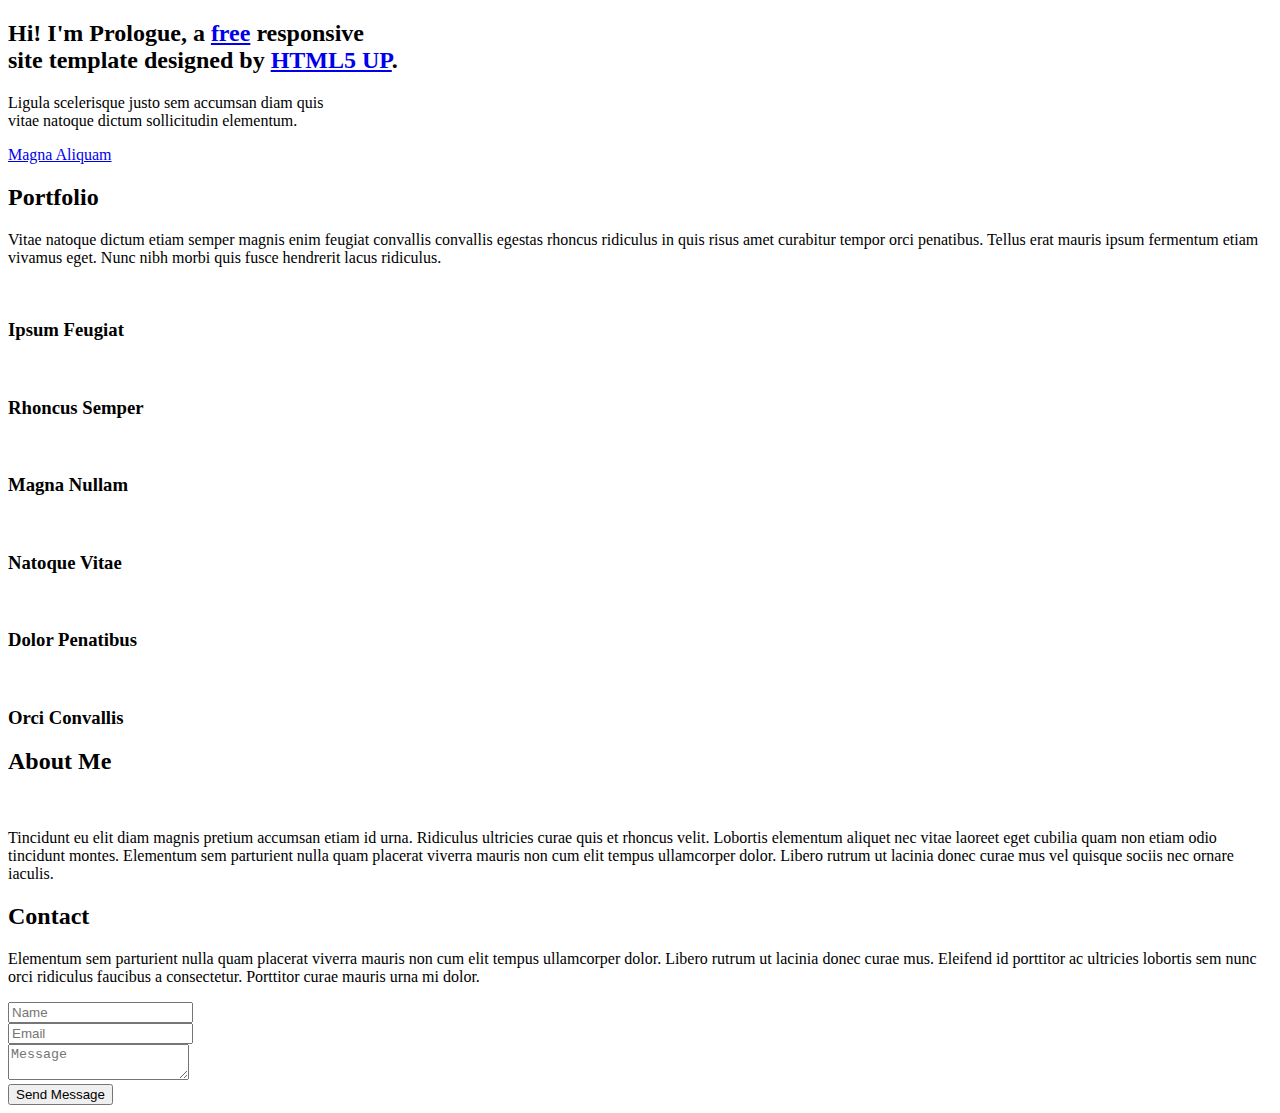
==== src/main/resources/templates/content/index.html @ abeb46ee "mysql setting and template setting - second commit" ====
<!DOCTYPE HTML>
<!--
	Prologue by HTML5 UP
	html5up.net | @ajlkn
	Free for personal and commercial use under the CCA 3.0 license (html5up.net/license)
-->
<html>
	<head>
		<title>Prologue by HTML5 UP</title>
		<meta charset="utf-8" />
		<meta name="viewport" content="width=device-width, initial-scale=1, user-scalable=no" />
		<link rel="stylesheet" href="css/main.css" />
	</head>
	<body class="is-preload">

	<th:block th:replace="layouts/header :: header"></th:block>
		<!-- Main -->
			<div id="main">

				<!-- Intro -->
					<section id="top" class="one dark cover">
						<div class="container">

							<header>
								<h2 class="alt">Hi! I'm <strong>Prologue</strong>, a <a href="http://html5up.net/license">free</a> responsive<br />
								site template designed by <a href="http://html5up.net">HTML5 UP</a>.</h2>
								<p>Ligula scelerisque justo sem accumsan diam quis<br />
								vitae natoque dictum sollicitudin elementum.</p>
							</header>

							<footer>
								<a href="#portfolio" class="button scrolly">Magna Aliquam</a>
							</footer>

						</div>
					</section>

				<!-- Portfolio -->
					<section id="portfolio" class="two">
						<div class="container">

							<header>
								<h2>Portfolio</h2>
							</header>

							<p>Vitae natoque dictum etiam semper magnis enim feugiat convallis convallis
							egestas rhoncus ridiculus in quis risus amet curabitur tempor orci penatibus.
							Tellus erat mauris ipsum fermentum etiam vivamus eget. Nunc nibh morbi quis
							fusce hendrerit lacus ridiculus.</p>

							<div class="row">
								<div class="col-4 col-12-mobile">
									<article class="item">
										<a href="#" class="image fit"><img src="images/pic02.jpg" alt="" /></a>
										<header>
											<h3>Ipsum Feugiat</h3>
										</header>
									</article>
									<article class="item">
										<a href="#" class="image fit"><img src="images/pic03.jpg" alt="" /></a>
										<header>
											<h3>Rhoncus Semper</h3>
										</header>
									</article>
								</div>
								<div class="col-4 col-12-mobile">
									<article class="item">
										<a href="#" class="image fit"><img src="images/pic04.jpg" alt="" /></a>
										<header>
											<h3>Magna Nullam</h3>
										</header>
									</article>
									<article class="item">
										<a href="#" class="image fit"><img src="images/pic05.jpg" alt="" /></a>
										<header>
											<h3>Natoque Vitae</h3>
										</header>
									</article>
								</div>
								<div class="col-4 col-12-mobile">
									<article class="item">
										<a href="#" class="image fit"><img src="images/pic06.jpg" alt="" /></a>
										<header>
											<h3>Dolor Penatibus</h3>
										</header>
									</article>
									<article class="item">
										<a href="#" class="image fit"><img src="images/pic07.jpg" alt="" /></a>
										<header>
											<h3>Orci Convallis</h3>
										</header>
									</article>
								</div>
							</div>

						</div>
					</section>

				<!-- About Me -->
					<section id="about" class="three">
						<div class="container">

							<header>
								<h2>About Me</h2>
							</header>

							<a href="#" class="image featured"><img src="images/pic08.jpg" alt="" /></a>

							<p>Tincidunt eu elit diam magnis pretium accumsan etiam id urna. Ridiculus
							ultricies curae quis et rhoncus velit. Lobortis elementum aliquet nec vitae
							laoreet eget cubilia quam non etiam odio tincidunt montes. Elementum sem
							parturient nulla quam placerat viverra mauris non cum elit tempus ullamcorper
							dolor. Libero rutrum ut lacinia donec curae mus vel quisque sociis nec
							ornare iaculis.</p>

						</div>
					</section>

				<!-- Contact -->
					<section id="contact" class="four">
						<div class="container">

							<header>
								<h2>Contact</h2>
							</header>

							<p>Elementum sem parturient nulla quam placerat viverra
							mauris non cum elit tempus ullamcorper dolor. Libero rutrum ut lacinia
							donec curae mus. Eleifend id porttitor ac ultricies lobortis sem nunc
							orci ridiculus faucibus a consectetur. Porttitor curae mauris urna mi dolor.</p>

							<form method="post" action="#">
								<div class="row">
									<div class="col-6 col-12-mobile"><input type="text" name="name" placeholder="Name" /></div>
									<div class="col-6 col-12-mobile"><input type="text" name="email" placeholder="Email" /></div>
									<div class="col-12">
										<textarea name="message" placeholder="Message"></textarea>
									</div>
									<div class="col-12">
										<input type="submit" value="Send Message" />
									</div>
								</div>
							</form>

						</div>
					</section>

			</div>

	<th:block th:replace="layouts/footer :: footer"></th:block>

		<!-- Scripts -->
			<script src="js/jquery.min.js"></script>
			<script src="js/jquery.scrolly.min.js"></script>
			<script src="js/jquery.scrollex.min.js"></script>
			<script src="js/browser.min.js"></script>
			<script src="js/breakpoints.min.js"></script>
			<script src="js/util.js"></script>
			<script src="js/main.js"></script>

	</body>
</html>
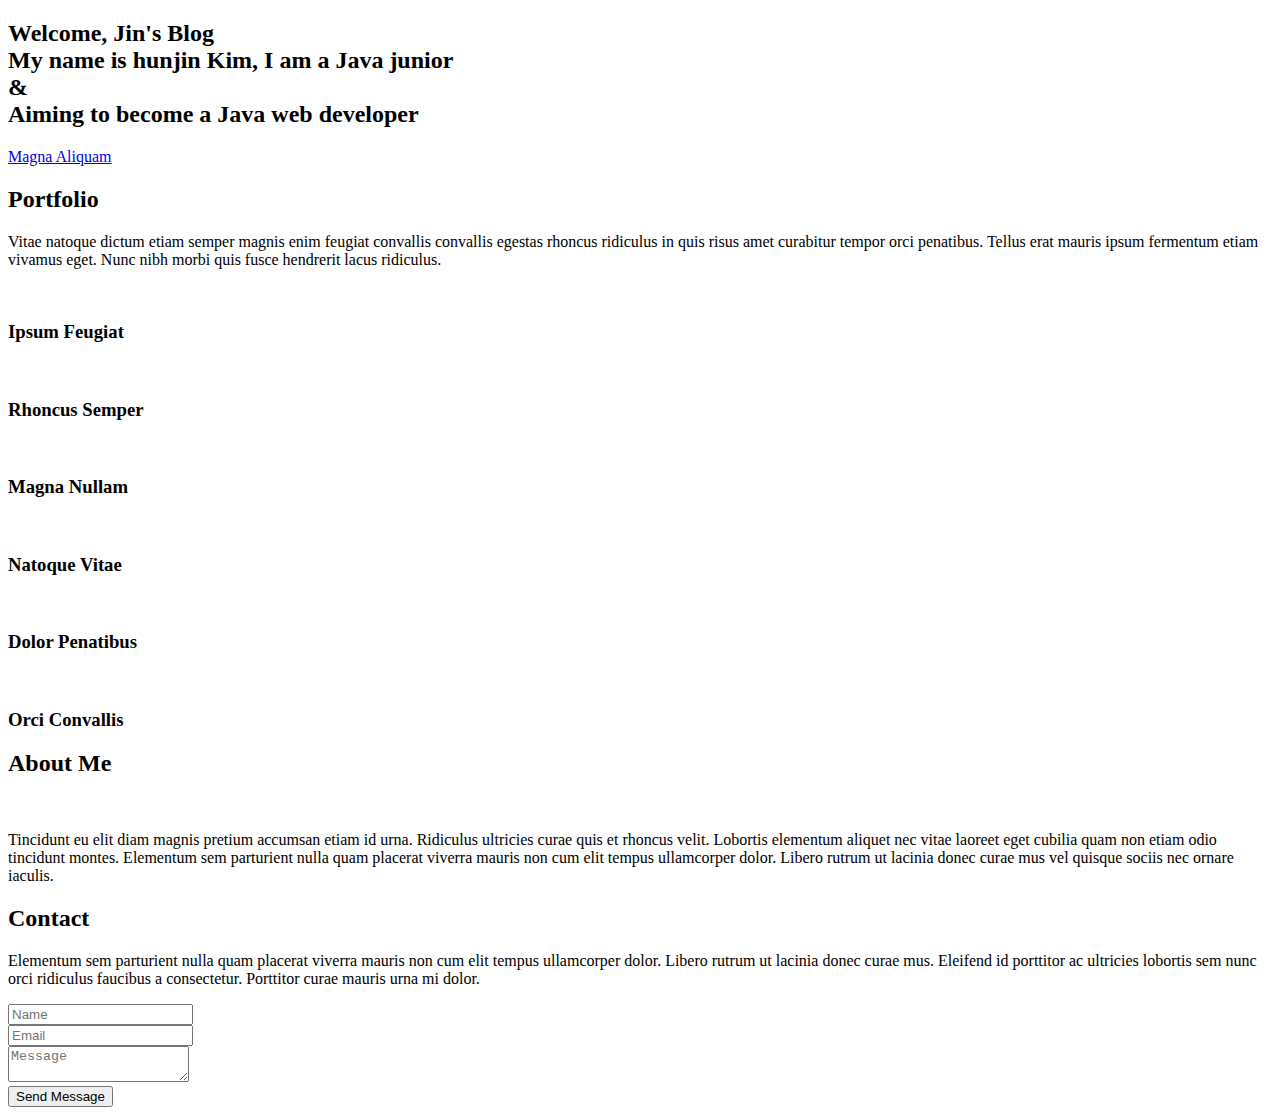
==== commit 857d5f74: "create Entity and Repository and security configuration -Third commit" ====
--- a/src/main/resources/templates/content/index.html
+++ b/src/main/resources/templates/content/index.html
@@ -22,10 +22,12 @@
 						<div class="container">
 
 							<header>
-								<h2 class="alt">Hi! I'm <strong>Prologue</strong>, a <a href="http://html5up.net/license">free</a> responsive<br />
-								site template designed by <a href="http://html5up.net">HTML5 UP</a>.</h2>
-								<p>Ligula scelerisque justo sem accumsan diam quis<br />
-								vitae natoque dictum sollicitudin elementum.</p>
+								<h2 class="alt">
+									Welcome, Jin's Blog<br>My name is <strong>hunjin Kim</strong>,
+									I am a Java junior<br>&<br>
+									Aiming to become a Java web developer
+								</h2>
+
 							</header>
 
 							<footer>
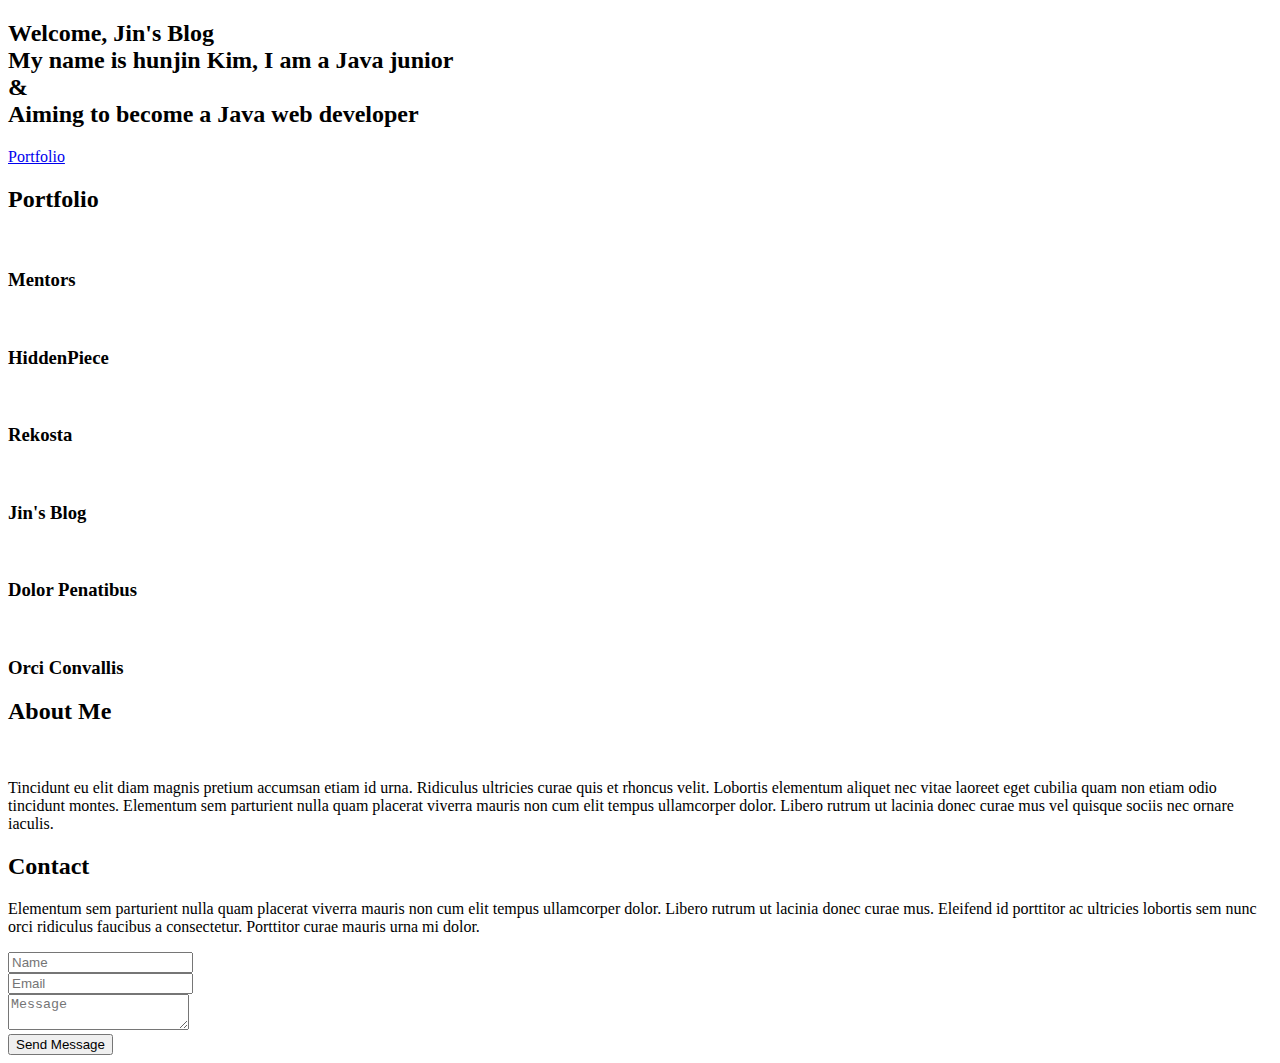
==== commit d85b5aac: "css -Fiveth commit" ====
--- a/src/main/resources/templates/content/index.html
+++ b/src/main/resources/templates/content/index.html
@@ -6,7 +6,7 @@
 -->
 <html>
 	<head>
-		<title>Prologue by HTML5 UP</title>
+		<title>Jin's Blog</title>
 		<meta charset="utf-8" />
 		<meta name="viewport" content="width=device-width, initial-scale=1, user-scalable=no" />
 		<link rel="stylesheet" href="css/main.css" />
@@ -31,7 +31,7 @@
 							</header>
 
 							<footer>
-								<a href="#portfolio" class="button scrolly">Magna Aliquam</a>
+								<a href="#portfolio" class="button scrolly">Portfolio</a>
 							</footer>
 
 						</div>
@@ -45,23 +45,18 @@
 								<h2>Portfolio</h2>
 							</header>
 
-							<p>Vitae natoque dictum etiam semper magnis enim feugiat convallis convallis
-							egestas rhoncus ridiculus in quis risus amet curabitur tempor orci penatibus.
-							Tellus erat mauris ipsum fermentum etiam vivamus eget. Nunc nibh morbi quis
-							fusce hendrerit lacus ridiculus.</p>
-
 							<div class="row">
 								<div class="col-4 col-12-mobile">
 									<article class="item">
 										<a href="#" class="image fit"><img src="images/pic02.jpg" alt="" /></a>
 										<header>
-											<h3>Ipsum Feugiat</h3>
+											<h3>Mentors</h3>
 										</header>
 									</article>
 									<article class="item">
 										<a href="#" class="image fit"><img src="images/pic03.jpg" alt="" /></a>
 										<header>
-											<h3>Rhoncus Semper</h3>
+											<h3>HiddenPiece</h3>
 										</header>
 									</article>
 								</div>
@@ -69,13 +64,13 @@
 									<article class="item">
 										<a href="#" class="image fit"><img src="images/pic04.jpg" alt="" /></a>
 										<header>
-											<h3>Magna Nullam</h3>
+											<h3>Rekosta</h3>
 										</header>
 									</article>
 									<article class="item">
 										<a href="#" class="image fit"><img src="images/pic05.jpg" alt="" /></a>
 										<header>
-											<h3>Natoque Vitae</h3>
+											<h3>Jin's Blog</h3>
 										</header>
 									</article>
 								</div>
